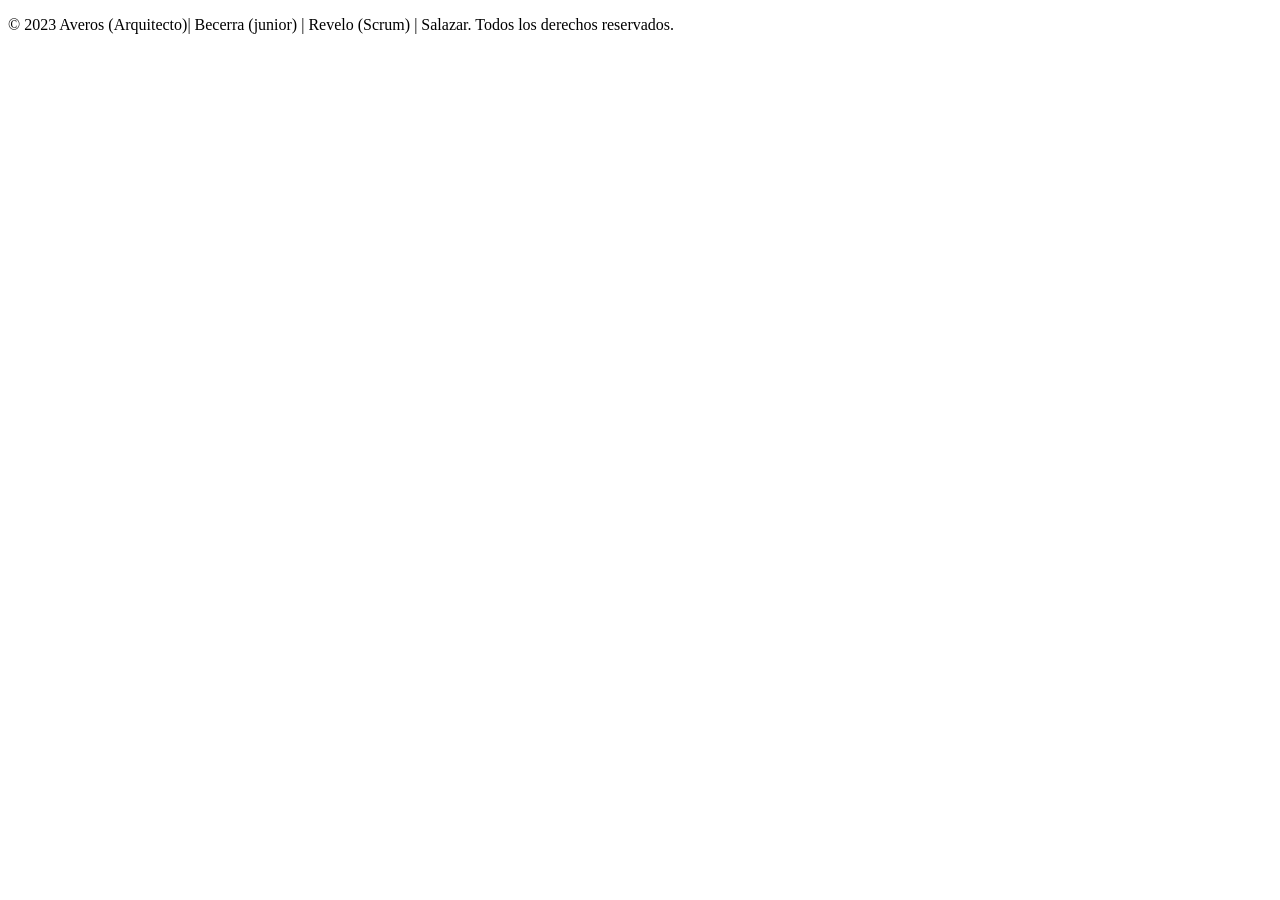
==== Codigo/src/main/webapp/templates/footer.html @ 66d6f8e5 "Implementacion de H3 y mas Se implemento el H3 Agregamos imagenes a las Asanas Implementamos Templat" ====
<!DOCTYPE html>
<html>
<head>
<meta charset="ISO-8859-1">
<title>Insert title here</title>

</head>
<body>
	<footer class="bg-dark text-white text-center py-3">
		<p>&copy; 2023 Averos (Arquitecto)| Becerra (junior) | Revelo (Scrum) | Salazar. Todos
			los derechos reservados.</p>
		<div>
			<!-- Redes sociales utilizando iconos de Bootstrap -->
			<a href="#" target="_blank" class="text-white"><i
				class="fab fa-facebook-f"></i></a> <a href="#" target="_blank"
				class="text-white"><i class="fab fa-twitter"></i></a> <a href="#"
				target="_blank" class="text-white"><i class="fab fa-instagram"></i></a>
		</div>
	</footer>
		<!-- Agregar los scripts de Bootstrap al final del cuerpo del documento para mejorar el rendimiento -->
	<script src="https://code.jquery.com/jquery-3.2.1.slim.min.js"></script>
	<script
		src="https://cdnjs.cloudflare.com/ajax/libs/popper.js/1.12.9/umd/popper.min.js"></script>
	<script
		src="https://maxcdn.bootstrapcdn.com/bootstrap/4.0.0/js/bootstrap.min.js"></script>
</body>
</html>
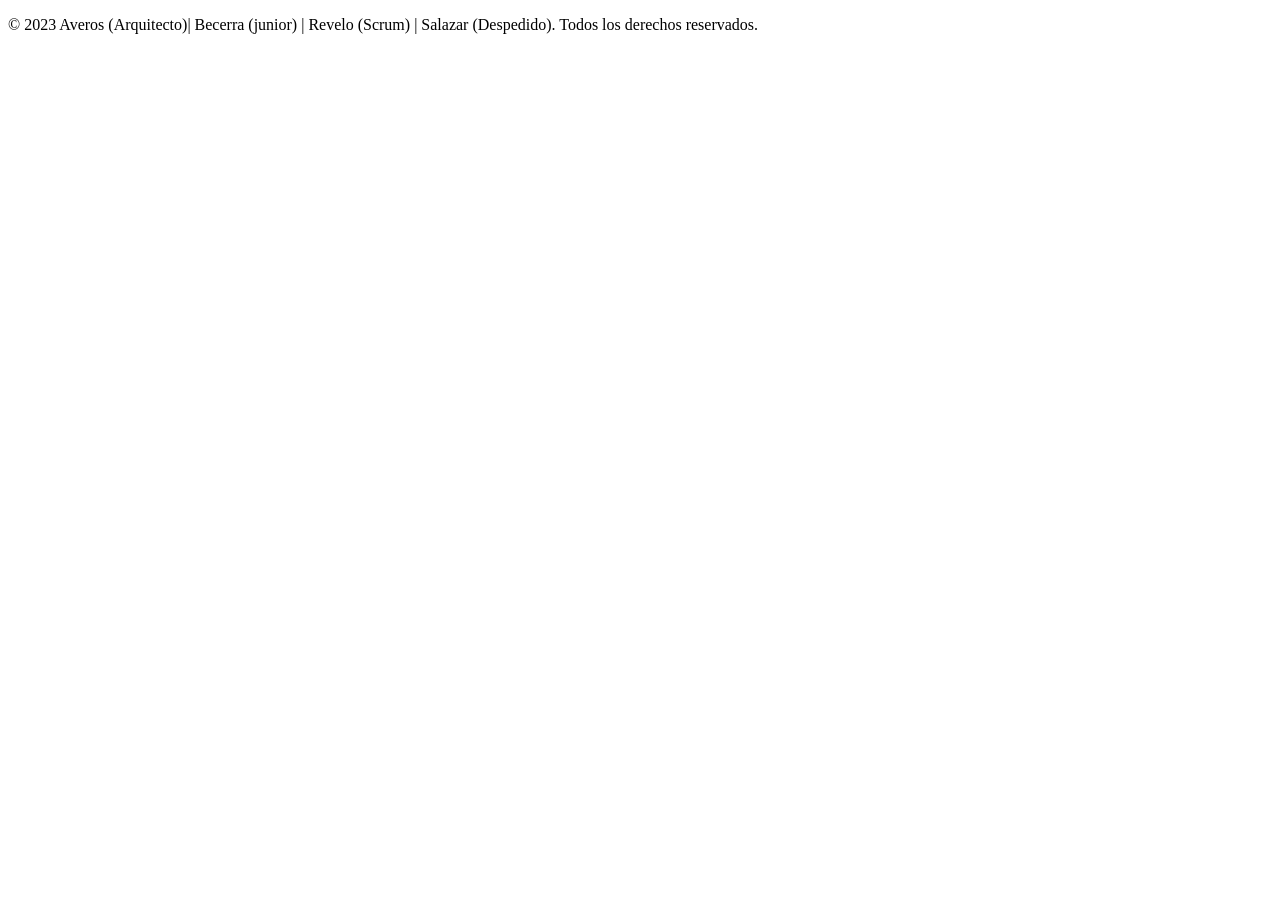
==== commit 0f5f87b7: "Soporta Fallos I Se implemento una medida en el caso de que se ingresen valores erroneos correxiones" ====
--- a/Codigo/src/main/webapp/templates/footer.html
+++ b/Codigo/src/main/webapp/templates/footer.html
@@ -7,7 +7,7 @@
 </head>
 <body>
 	<footer class="bg-dark text-white text-center py-3">
-		<p>&copy; 2023 Averos (Arquitecto)| Becerra (junior) | Revelo (Scrum) | Salazar. Todos
+		<p>&copy; 2023 Averos (Arquitecto)| Becerra (junior) | Revelo (Scrum) | Salazar (Despedido). Todos
 			los derechos reservados.</p>
 		<div>
 			<!-- Redes sociales utilizando iconos de Bootstrap -->
